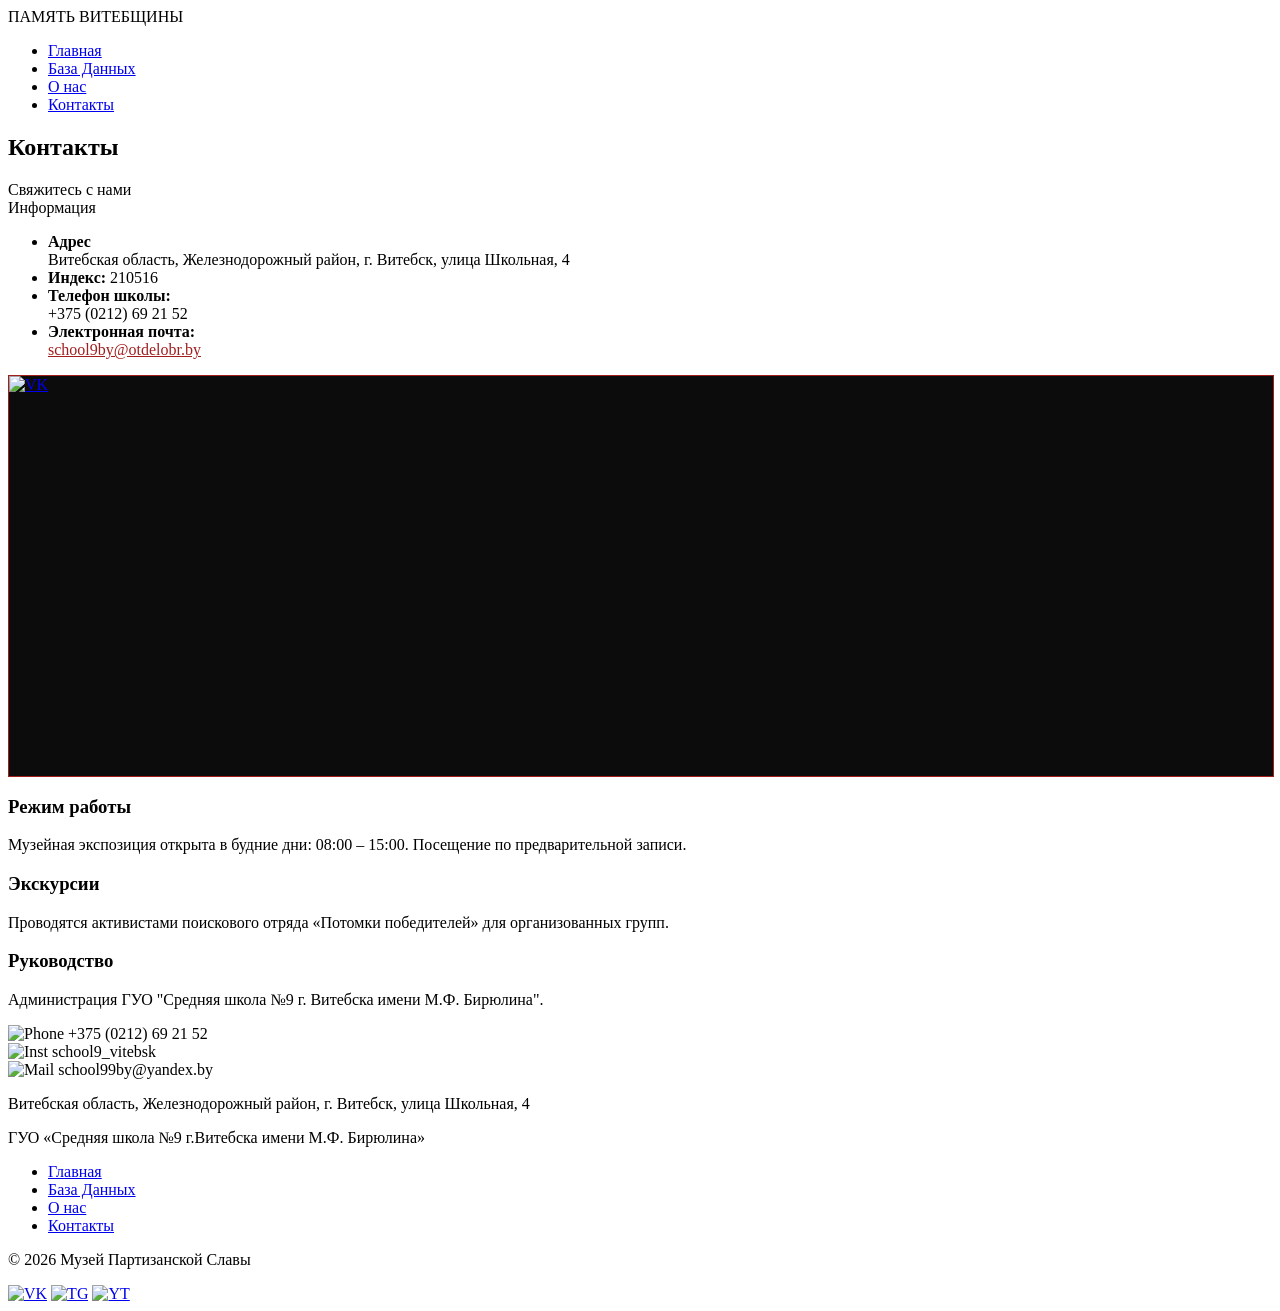
==== contacts.html @ c9f98b96 "Update contacts.html" ====
<!DOCTYPE html>
<html lang="ru">
<head>
    <meta charset="UTF-8">
    <meta name="viewport" content="width=device-width, initial-scale=1.0">
    <title>Мой Сайт</title>
    <link rel="stylesheet" href="style.css">
</head>
<body>

    <header>
        <div class="container">
            <nav class="navbar">
                <div class="logo">ПАМЯТЬ ВИТЕБЩИНЫ</div>
                <ul class="nav-links">
                    <li><a href="index.html">Главная</a></li>
                    <li><a href="Database.html">База Данных</a></li>
                    <li><a href="about.html">О нас</a></li>
                    <li><a href="contacts.html">Контакты</a></li>
                </ul>
            </nav>
        </div>
    </header>

    <main class="container">
            <section class="museum-section">
        <div class="container">
            <div class="tragedy-header">
                <h2 class="red-text">Контакты</h2>
                <span class="date-badge">Свяжитесь с нами</span>
            </div>

            <div class="flex-grid">
                <div class="text-box">
                    <span class="accent-line-top">Информация</span>
                    <ul class="line-list contact-page-list">
                        <li><strong>Адрес</strong><br>
                            Витебская область, Железнодорожный район,
                            г. Витебск, улица Школьная, 4 
                        </li>
                        <li>
                            <strong>Индекс:</strong>
                            210516
                        </li>
                        <li>
                            <strong>Телефон школы:</strong><br>
                            +375 (0212) 69 21 52
                        </li>
                        <li>
                            <strong>Электронная почта:</strong><br>
                            <a href="mailto:school9by@otdelobr.by" style="color: #a11e1e;">school9by@otdelobr.by</a>
                        </li>
                    </ul>
                </div>

                <div class="image-box">
                <div class="map-container" style="width: 100%; height: 400px; border: 1px solid #a11e1e; background: #0c0c0c; overflow: hidden;">
                    <a href="#"><img src="img/g.png" alt="VK"></a>
                </div>
            </div>
            </div>
        </div>
    </section>

    <section class="museum-section tight-section">
        <div class="container">
            <div class="grid-three">
                <div class="card">
                    <h3>Режим работы</h3>
                    <p>Музейная экспозиция открыта в будние дни: 08:00 – 15:00. Посещение по предварительной записи.</p>
                </div>
                <div class="card">
                    <h3>Экскурсии</h3>
                    <p>Проводятся активистами поискового отряда «Потомки победителей» для организованных групп.</p>
                </div>
                <div class="card">
                    <h3>Руководство</h3>
                    <p>Администрация ГУО "Средняя школа №9 г. Витебска имени М.Ф. Бирюлина".</p>
                </div>
            </div>
        </div>
    </section>
    </main>

            <footer>
            <div class="footer-full-content">
                <div class="footer-grid">
                    <div class="footer-col col-1">
                        <div class="contact-item">
                            <img src="img/Phone.png" alt="Phone">
                            <span>+375 (0212) 69 21 52</span>
                        </div>
                        <div class="contact-item">
                            <img src="img/instagram-new.png" alt="Inst">
                            <span>school9_vitebsk</span>
                        </div>
                        <div class="contact-item">
                            <img src="img/Gmail.png" alt="Mail">
                            <span> school99by@yandex.by</span>
                        </div>
                    </div>

                    <div class="footer-col col-2">
                        <p>Витебская область, Железнодорожный район, г. Витебск, улица Школьная, 4</p>
                        <p>ГУО «Средняя школа №9 г.Витебска имени М.Ф. Бирюлина»</p>
                    </div>

                    <div class="footer-col col-3">
                        <ul class="footer-nav-vertical">
                            <li><a href="index.html">Главная</a></li>
                            <li><a href="Database.html">База Данных</a></li>
                            <li><a href="about.html">О нас</a></li>
                            <li><a href="contacts.html">Контакты</a></li>
                        </ul>
                    </div>
                </div>

                <div class="footer-line"></div>

                <div class="footer-bottom">
                    <p class="copyright">&copy; 2026 Музей Партизанской Славы</p>
                    <div class="footer-social-icons">
                        <a href="#"><img src="img/Phone.png" alt="VK"></a>
                        <a href="#"><img src="img/instagram-new.png" alt="TG"></a>
                        <a href="#"><img src="img/Gmail.png" alt="YT"></a>
                    </div>
                </div>
            </div>
        </footer>

</body>
</html>
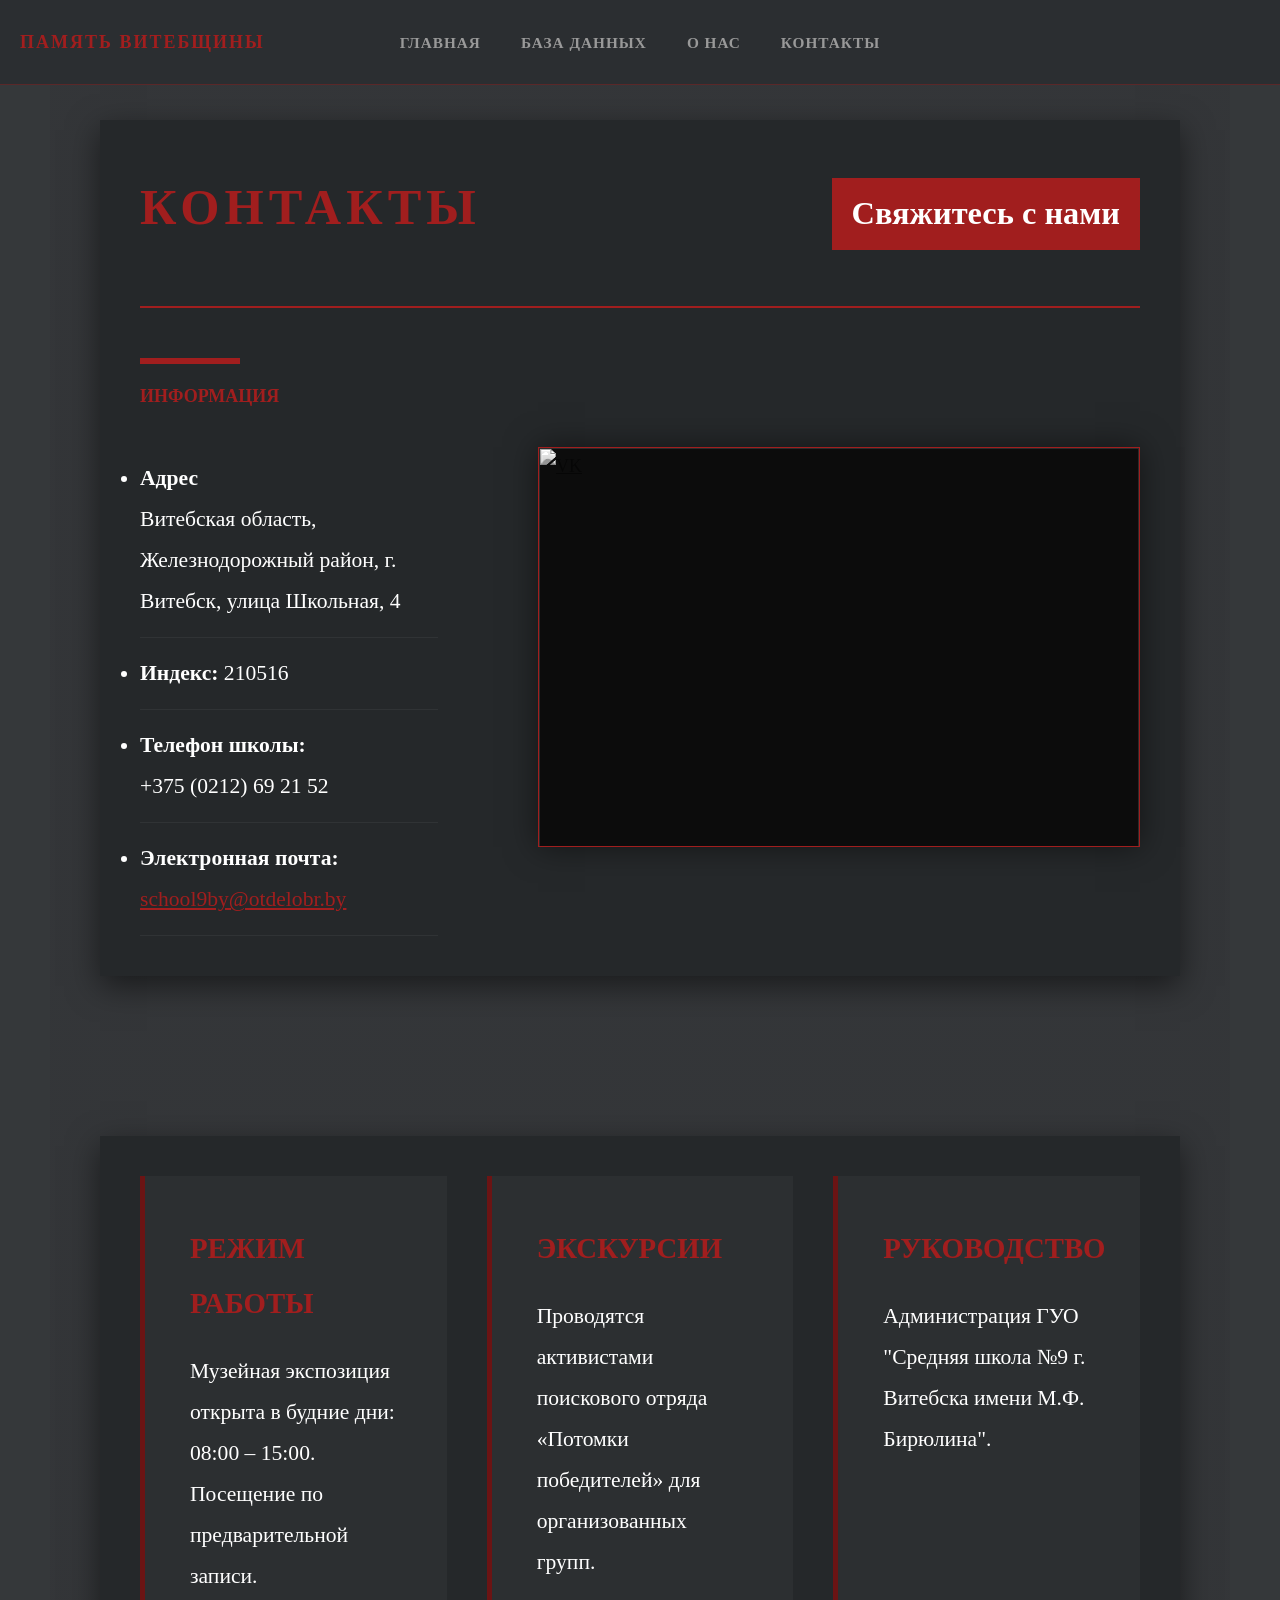
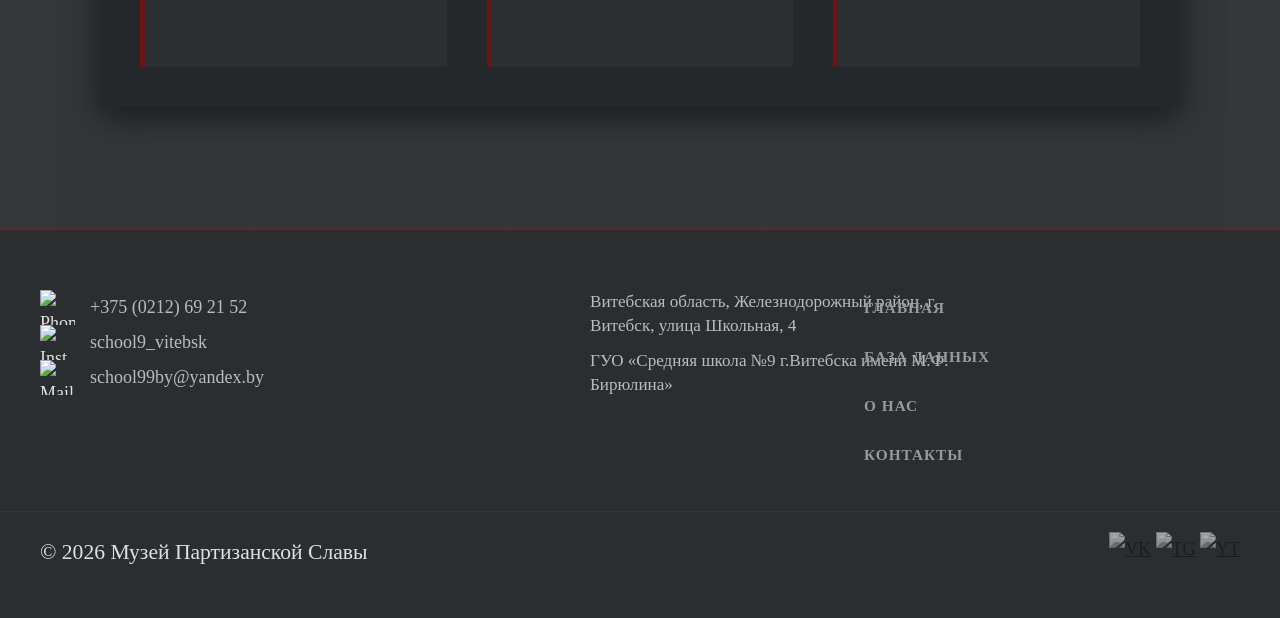
==== commit 1b9ef74c: "chore: cleanup and setup prettier" ====
--- a/contacts.html
+++ b/contacts.html
@@ -1,132 +1,154 @@
-<!DOCTYPE html>
-<html lang="ru">
-<head>
-    <meta charset="UTF-8">
-    <meta name="viewport" content="width=device-width, initial-scale=1.0">
-    <title>Мой Сайт</title>
-    <link rel="stylesheet" href="style.css">
-</head>
-<body>
-
-    <header>
-        <div class="container">
-            <nav class="navbar">
-                <div class="logo">ПАМЯТЬ ВИТЕБЩИНЫ</div>
-                <ul class="nav-links">
-                    <li><a href="index.html">Главная</a></li>
-                    <li><a href="Database.html">База Данных</a></li>
-                    <li><a href="about.html">О нас</a></li>
-                    <li><a href="contacts.html">Контакты</a></li>
-                </ul>
-            </nav>
-        </div>
-    </header>
-
-    <main class="container">
-            <section class="museum-section">
-        <div class="container">
-            <div class="tragedy-header">
-                <h2 class="red-text">Контакты</h2>
-                <span class="date-badge">Свяжитесь с нами</span>
-            </div>
-
-            <div class="flex-grid">
-                <div class="text-box">
-                    <span class="accent-line-top">Информация</span>
-                    <ul class="line-list contact-page-list">
-                        <li><strong>Адрес</strong><br>
-                            Витебская область, Железнодорожный район,
-                            г. Витебск, улица Школьная, 4 
-                        </li>
-                        <li>
-                            <strong>Индекс:</strong>
-                            210516
-                        </li>
-                        <li>
-                            <strong>Телефон школы:</strong><br>
-                            +375 (0212) 69 21 52
-                        </li>
-                        <li>
-                            <strong>Электронная почта:</strong><br>
-                            <a href="mailto:school9by@otdelobr.by" style="color: #a11e1e;">school9by@otdelobr.by</a>
-                        </li>
-                    </ul>
-                </div>
-
-                <div class="image-box">
-                <div class="map-container" style="width: 100%; height: 400px; border: 1px solid #a11e1e; background: #0c0c0c; overflow: hidden;">
-                    <a href="#"><img src="img/g.png" alt="VK"></a>
-                </div>
-            </div>
-            </div>
-        </div>
-    </section>
-
-    <section class="museum-section tight-section">
-        <div class="container">
-            <div class="grid-three">
-                <div class="card">
-                    <h3>Режим работы</h3>
-                    <p>Музейная экспозиция открыта в будние дни: 08:00 – 15:00. Посещение по предварительной записи.</p>
-                </div>
-                <div class="card">
-                    <h3>Экскурсии</h3>
-                    <p>Проводятся активистами поискового отряда «Потомки победителей» для организованных групп.</p>
-                </div>
-                <div class="card">
-                    <h3>Руководство</h3>
-                    <p>Администрация ГУО "Средняя школа №9 г. Витебска имени М.Ф. Бирюлина".</p>
-                </div>
-            </div>
-        </div>
-    </section>
-    </main>
-
-            <footer>
-            <div class="footer-full-content">
-                <div class="footer-grid">
-                    <div class="footer-col col-1">
-                        <div class="contact-item">
-                            <img src="img/Phone.png" alt="Phone">
-                            <span>+375 (0212) 69 21 52</span>
-                        </div>
-                        <div class="contact-item">
-                            <img src="img/instagram-new.png" alt="Inst">
-                            <span>school9_vitebsk</span>
-                        </div>
-                        <div class="contact-item">
-                            <img src="img/Gmail.png" alt="Mail">
-                            <span> school99by@yandex.by</span>
-                        </div>
-                    </div>
-
-                    <div class="footer-col col-2">
-                        <p>Витебская область, Железнодорожный район, г. Витебск, улица Школьная, 4</p>
-                        <p>ГУО «Средняя школа №9 г.Витебска имени М.Ф. Бирюлина»</p>
-                    </div>
-
-                    <div class="footer-col col-3">
-                        <ul class="footer-nav-vertical">
-                            <li><a href="index.html">Главная</a></li>
-                            <li><a href="Database.html">База Данных</a></li>
-                            <li><a href="about.html">О нас</a></li>
-                            <li><a href="contacts.html">Контакты</a></li>
-                        </ul>
-                    </div>
-                </div>
-
-                <div class="footer-line"></div>
-
-                <div class="footer-bottom">
-                    <p class="copyright">&copy; 2026 Музей Партизанской Славы</p>
-                    <div class="footer-social-icons">
-                        <a href="#"><img src="img/Phone.png" alt="VK"></a>
-                        <a href="#"><img src="img/instagram-new.png" alt="TG"></a>
-                        <a href="#"><img src="img/Gmail.png" alt="YT"></a>
-                    </div>
-                </div>
-            </div>
-        </footer>
-
-</body>
-</html>
+<!DOCTYPE html>
+<html lang="ru">
+  <head>
+    <meta charset="UTF-8" />
+    <meta name="viewport" content="width=device-width, initial-scale=1.0" />
+    <title>Мой Сайт</title>
+    <link rel="stylesheet" href="style.css" />
+  </head>
+  <body>
+    <header>
+      <div class="container">
+        <nav class="navbar">
+          <div class="logo">ПАМЯТЬ ВИТЕБЩИНЫ</div>
+          <ul class="nav-links">
+            <li><a href="index.html">Главная</a></li>
+            <li><a href="Database.html">База Данных</a></li>
+            <li><a href="about.html">О нас</a></li>
+            <li><a href="contacts.html">Контакты</a></li>
+          </ul>
+        </nav>
+      </div>
+    </header>
+
+    <main class="container">
+      <section class="museum-section">
+        <div class="container">
+          <div class="tragedy-header">
+            <h2 class="red-text">Контакты</h2>
+            <span class="date-badge">Свяжитесь с нами</span>
+          </div>
+
+          <div class="flex-grid">
+            <div class="text-box">
+              <span class="accent-line-top">Информация</span>
+              <ul class="line-list contact-page-list">
+                <li>
+                  <strong>Адрес</strong><br />
+                  Витебская область, Железнодорожный район, г. Витебск, улица
+                  Школьная, 4
+                </li>
+                <li>
+                  <strong>Индекс:</strong>
+                  210516
+                </li>
+                <li>
+                  <strong>Телефон школы:</strong><br />
+                  +375 (0212) 69 21 52
+                </li>
+                <li>
+                  <strong>Электронная почта:</strong><br />
+                  <a href="mailto:school9by@otdelobr.by" style="color: #a11e1e"
+                    >school9by@otdelobr.by</a
+                  >
+                </li>
+              </ul>
+            </div>
+
+            <div class="image-box">
+              <div
+                class="map-container"
+                style="
+                  width: 100%;
+                  height: 400px;
+                  border: 1px solid #a11e1e;
+                  background: #0c0c0c;
+                  overflow: hidden;
+                "
+              >
+                <a href="#"><img src="img/g.png" alt="VK" /></a>
+              </div>
+            </div>
+          </div>
+        </div>
+      </section>
+
+      <section class="museum-section tight-section">
+        <div class="container">
+          <div class="grid-three">
+            <div class="card">
+              <h3>Режим работы</h3>
+              <p>
+                Музейная экспозиция открыта в будние дни: 08:00 – 15:00.
+                Посещение по предварительной записи.
+              </p>
+            </div>
+            <div class="card">
+              <h3>Экскурсии</h3>
+              <p>
+                Проводятся активистами поискового отряда «Потомки победителей»
+                для организованных групп.
+              </p>
+            </div>
+            <div class="card">
+              <h3>Руководство</h3>
+              <p>
+                Администрация ГУО "Средняя школа №9 г. Витебска имени М.Ф.
+                Бирюлина".
+              </p>
+            </div>
+          </div>
+        </div>
+      </section>
+    </main>
+
+    <footer>
+      <div class="footer-full-content">
+        <div class="footer-grid">
+          <div class="footer-col col-1">
+            <div class="contact-item">
+              <img src="img/Phone.png" alt="Phone" />
+              <span>+375 (0212) 69 21 52</span>
+            </div>
+            <div class="contact-item">
+              <img src="img/instagram-new.png" alt="Inst" />
+              <span>school9_vitebsk</span>
+            </div>
+            <div class="contact-item">
+              <img src="img/Gmail.png" alt="Mail" />
+              <span> school99by@yandex.by</span>
+            </div>
+          </div>
+
+          <div class="footer-col col-2">
+            <p>
+              Витебская область, Железнодорожный район, г. Витебск, улица
+              Школьная, 4
+            </p>
+            <p>ГУО «Средняя школа №9 г.Витебска имени М.Ф. Бирюлина»</p>
+          </div>
+
+          <div class="footer-col col-3">
+            <ul class="footer-nav-vertical">
+              <li><a href="index.html">Главная</a></li>
+              <li><a href="Database.html">База Данных</a></li>
+              <li><a href="about.html">О нас</a></li>
+              <li><a href="contacts.html">Контакты</a></li>
+            </ul>
+          </div>
+        </div>
+
+        <div class="footer-line"></div>
+
+        <div class="footer-bottom">
+          <p class="copyright">&copy; 2026 Музей Партизанской Славы</p>
+          <div class="footer-social-icons">
+            <a href="#"><img src="img/Phone.png" alt="VK" /></a>
+            <a href="#"><img src="img/instagram-new.png" alt="TG" /></a>
+            <a href="#"><img src="img/Gmail.png" alt="YT" /></a>
+          </div>
+        </div>
+      </div>
+    </footer>
+  </body>
+</html>
--- a/style.css
+++ b/style.css
@@ -0,0 +1,1166 @@
+* {
+  margin: 0;
+  padding: 0;
+  box-sizing: border-box;
+}
+
+html {
+  font-size: 18px;
+}
+
+body {
+  background-color: rgb(32, 32, 34);
+  color: #e0e0e0;
+  font-family: "Inter", "Georgia", serif;
+  line-height: 1.9;
+  overflow-x: hidden;
+}
+
+.container {
+  max-width: 1300px;
+  margin: 0 auto;
+  padding: 0 50px;
+}
+
+header {
+  position: fixed;
+  top: 0;
+  left: 0;
+  width: 100%;
+
+  background-color: rgb(43, 46, 49);
+  border-bottom: 1px solid rgba(161, 30, 30, 0.4);
+  padding: 25px 0;
+  z-index: 1000;
+  margin: 0;
+}
+
+header,
+footer {
+  background-color: rgb(35, 38, 41);
+
+  border-bottom: 3px solid rgba(161, 30, 30, 0.4);
+  padding: 25px 0;
+}
+footer {
+  border-top: 3px solid rgba(161, 30, 30, 0.4);
+  border-bottom: none;
+  margin-top: 0;
+}
+
+.nav-links a,
+.footer-nav a {
+  color: #a0a0a0;
+}
+.navbar,
+.footer-content {
+  display: flex;
+  flex-direction: row;
+  justify-content: space-between;
+  align-items: center;
+}
+
+.nav-links,
+.footer-nav {
+  list-style: none;
+  display: flex;
+  flex-direction: row;
+  gap: 40px;
+}
+
+.nav-links a,
+.footer-nav a {
+  color: #999;
+  text-decoration: none;
+  font-weight: bold;
+  text-transform: uppercase;
+  font-size: 0.9rem;
+  transition: 0.4s;
+  letter-spacing: 1px;
+}
+
+.nav-links a:hover,
+.nav-links a.active {
+  color: #fff;
+  border-bottom: 2px solid #a11e1e;
+}
+
+.museum-section {
+  padding: 120px 0;
+}
+
+h1 {
+  font-size: 3.5rem;
+  line-height: 1.2;
+  margin-bottom: 40px;
+  color: #fff;
+  letter-spacing: 2px;
+}
+h2 {
+  font-size: 2.8rem;
+  margin-bottom: 40px;
+  text-transform: uppercase;
+  letter-spacing: 5px;
+  color: #fff;
+}
+h3,
+h4 {
+  font-size: 1.6rem;
+  color: #a11e1e;
+  margin-bottom: 20px;
+  text-transform: uppercase;
+}
+
+p {
+  font-size: 1.2rem;
+  margin-bottom: 25px;
+  max-width: 800px;
+}
+
+.text-box p {
+  width: 100%;
+}
+
+.flex-grid {
+  display: flex;
+  flex-direction: row;
+  align-items: center;
+  gap: 100px;
+}
+.flex-grid.reverse {
+  flex-direction: row-reverse;
+}
+.image-box,
+.text-box {
+  flex: 1;
+}
+
+.image-box img {
+  width: 100%;
+  filter: grayscale(100%) contrast(1.1);
+  border: 1px solid #333;
+  transition: 0.8s ease-in-out;
+}
+.image-box img:hover {
+  filter: grayscale(0%);
+  transform: scale(1.03);
+}
+
+.grid-three {
+  display: grid;
+  grid-template-columns: repeat(auto-fit, minmax(300px, 1fr));
+  gap: 40px;
+}
+
+.card {
+  padding: 45px;
+  background: rgba(255, 255, 255, 0.03);
+  border-left: 5px solid #6b1414;
+}
+
+.accent-line-top {
+  display: block;
+  border-top: 6px solid #a11e1e;
+  width: 100px;
+  padding-top: 15px;
+  margin-bottom: 30px;
+  font-weight: 900;
+  color: #a11e1e;
+  text-transform: uppercase;
+}
+
+.line-list li {
+  font-size: 1.2rem;
+  padding: 15px 0;
+  border-bottom: 1px solid rgba(255, 255, 255, 0.05);
+}
+
+.accent-p {
+  font-size: 1.3rem;
+  border-left: 5px solid #a11e1e;
+  padding-left: 30px;
+  margin-bottom: 30px;
+  font-style: italic;
+}
+
+.stats-flex {
+  display: flex;
+  flex-direction: row;
+  justify-content: space-around;
+  align-items: center;
+  text-align: center;
+  gap: 30px;
+  padding: 60px 0;
+}
+
+.stat {
+  flex: 1;
+}
+.stat span {
+  font-size: 5rem;
+  font-weight: 200;
+  color: #a11e1e;
+  display: block;
+  line-height: 1;
+  margin-bottom: 15px;
+}
+.stat p {
+  font-size: 1rem;
+  color: #888;
+  text-transform: uppercase;
+  letter-spacing: 2px;
+  margin: 0 auto;
+}
+
+.btn {
+  display: inline-block;
+  padding: 20px 60px;
+  border: 2px solid #a11e1e;
+  color: #fff;
+  text-decoration: none;
+  text-transform: uppercase;
+  letter-spacing: 3px;
+  font-weight: bold;
+  transition: 0.4s;
+}
+.btn:hover {
+  background: #a11e1e;
+  box-shadow: 0 0 30px rgba(161, 30, 30, 0.4);
+}
+
+@media (max-width: 900px) {
+  .flex-grid,
+  .flex-grid.reverse,
+  .stats-flex,
+  .navbar,
+  .footer-content {
+    flex-direction: column !important;
+    text-align: center;
+  }
+  .nav-links,
+  .footer-nav {
+    flex-direction: column;
+    gap: 20px;
+    margin-top: 20px;
+  }
+  h1 {
+    font-size: 2.5rem;
+  }
+}
+.tragedy-header {
+  display: flex;
+  justify-content: space-between;
+  align-items: baseline;
+  border-bottom: 2px solid #a11e1e;
+  margin-bottom: 50px;
+  padding-bottom: 10px;
+}
+
+.date-badge {
+  font-size: 1.8rem;
+  font-weight: bold;
+  color: #fff;
+  background: #a11e1e;
+  padding: 5px 20px;
+}
+
+.highlight-num {
+  font-size: 2.2rem;
+  color: #a11e1e;
+  vertical-align: middle;
+}
+
+.tragedy-steps h3 {
+  font-size: 1.4rem;
+  margin-bottom: 10px;
+  letter-spacing: 1px;
+}
+
+.quote-card {
+  background: rgba(161, 30, 30, 0.1);
+  border-left: 5px solid #a11e1e;
+  padding: 30px;
+  margin-bottom: 30px;
+  position: relative;
+}
+
+.quote-text {
+  font-size: 1.4rem;
+  font-style: italic;
+  color: #fff;
+  line-height: 1.5;
+  margin-bottom: 15px;
+}
+
+.quote-author {
+  display: block;
+  text-align: right;
+  font-weight: bold;
+  color: #a11e1e;
+  text-transform: uppercase;
+}
+
+.img-caption {
+  font-size: 0.9rem;
+  color: #777;
+  margin-top: 15px;
+  text-align: center;
+}
+
+.tragedy-footer {
+  margin-top: 50px;
+  padding: 30px;
+  background: rgba(255, 255, 255, 0.03);
+  border: 1px solid rgba(161, 30, 30, 0.2);
+  text-align: center;
+  font-style: italic;
+}
+
+.tragedy-img {
+  margin-top: 20px;
+  border: 1px solid #333;
+}
+
+.sidebar-content {
+  display: flex;
+  flex-direction: column;
+  justify-content: flex-start;
+  height: 100%;
+}
+
+.tragedy-footer {
+  margin-top: 60px;
+  padding: 40px 20px;
+  background: rgba(255, 255, 255, 0.05);
+  border: 1px solid rgba(161, 30, 30, 0.3);
+  text-align: center;
+}
+
+.footer-highlight {
+  font-size: 1.6rem;
+  font-weight: 500;
+  color: #e0e0e0;
+  line-height: 1.4;
+  letter-spacing: 1px;
+  text-transform: none;
+}
+
+.quote-card {
+  margin-top: 0;
+  background: rgba(161, 30, 30, 0.15);
+  border-left: 6px solid #a11e1e;
+}
+.image-box img {
+  width: 100%;
+  height: 450px;
+  object-fit: cover;
+  filter: grayscale(100%) contrast(1.1);
+  border: 1px solid #333;
+  display: block;
+}
+
+.tragedy-img {
+  height: 350px !important;
+}
+.image-box img {
+  width: 100%;
+  height: 450px;
+  object-fit: cover;
+  filter: grayscale(100%) contrast(1.1);
+  border: 1px solid #333;
+  transition: 0.6s;
+}
+
+.database-grid.two-columns {
+  display: grid;
+  grid-template-columns: 1fr 1fr;
+  gap: 40px;
+  margin-top: 50px;
+  padding: 0 10px;
+}
+
+.name-card.db-item {
+  background: rgba(255, 255, 255, 0.04);
+  border: 1px solid rgba(161, 30, 30, 0.3);
+  padding: 20px;
+  transition: all 0.4s cubic-bezier(0.165, 0.84, 0.44, 1);
+  cursor: pointer;
+  display: flex;
+  align-items: center;
+  justify-content: center;
+  text-align: center;
+}
+
+.name-card.db-item:hover {
+  background: rgba(161, 30, 30, 0.25);
+  border-color: #a11e1e;
+  padding: 28px 20px;
+  transform: translateY(-5px);
+  box-shadow: 0 10px 20px rgba(0, 0, 0, 0.4);
+}
+
+.name-card.db-item span {
+  font-size: 1.25rem;
+  color: #bbb;
+  text-transform: uppercase;
+  letter-spacing: 2px;
+}
+
+.nav-links a,
+.footer-nav a {
+  color: #999;
+  text-decoration: none;
+  font-weight: bold;
+  text-transform: uppercase;
+  font-size: 0.85rem;
+  transition: 0.4s;
+  padding-bottom: 5px;
+  border-bottom: 2px solid transparent;
+}
+
+.nav-links a:hover,
+.footer-nav a:hover {
+  color: #fff;
+  border-bottom: 2px solid #a11e1e;
+  letter-spacing: 2px;
+}
+
+.nav-links a.active,
+.footer-nav a.active {
+  color: #fff;
+  border-bottom: 2px solid #a11e1e;
+}
+
+.name-card.db-item.found {
+  grid-column: 1 / -1;
+  order: -1;
+  background: rgba(161, 30, 30, 0.4);
+  border-color: #ff0000;
+  padding: 40px 20px;
+  transform: translateY(-10px);
+  box-shadow: 0 15px 40px rgba(0, 0, 0, 0.8);
+  z-index: 100;
+}
+
+.database-grid.two-columns {
+  display: grid;
+  grid-template-columns: 1fr 1fr;
+  gap: 40px;
+  padding: 0 10px;
+  transition: all 0.5s ease;
+}
+
+.name-card.db-item {
+  transition: all 0.5s cubic-bezier(0.4, 0, 0.2, 1);
+}
+#searchBtn {
+  background: rgba(35, 38, 41, 0.8);
+  border: 1px solid #6b1414;
+  color: #999;
+  margin-top: 0;
+  padding: 0 35px;
+  height: 64px;
+  cursor: pointer;
+  font-size: 0.9rem;
+  letter-spacing: 2px;
+  text-transform: uppercase;
+  transition: all 0.4s ease;
+  clip-path: none;
+}
+
+#searchBtn:hover {
+  background: #6b1414;
+  color: #fff;
+  border-color: #a11e1e;
+  box-shadow: 0 0 15px rgba(107, 20, 20, 0.4);
+}
+
+#dbSearch {
+  height: 64px;
+  border: 1px solid rgba(161, 30, 30, 0.3);
+}
+
+.name-card.db-item span {
+  font-size: 1.25rem;
+  color: #bbb;
+  text-transform: none !important;
+  letter-spacing: 1px;
+  font-weight: 500;
+  transition: 0.3s;
+}
+
+.modal-overlay {
+  display: none;
+  position: fixed;
+  top: 0;
+  left: 0;
+  width: 100%;
+  height: 100%;
+  background: rgba(0, 0, 0, 0.85);
+  z-index: 1000;
+  backdrop-filter: blur(5px);
+}
+
+.modal-content {
+  position: absolute;
+  top: 50%;
+  left: 50%;
+  transform: translate(-50%, -50%);
+  width: 875px;
+  height: 460px;
+  background: #1a1c1e;
+  border: 1px solid #a11e1e;
+  box-shadow: 0 0 50px rgba(0, 0, 0, 1);
+  display: flex;
+  flex-direction: column;
+}
+
+.close-modal {
+  position: absolute;
+  right: 20px;
+  top: 10px;
+  font-size: 35px;
+  color: #a11e1e;
+  cursor: pointer;
+  z-index: 10;
+}
+
+.modal-body {
+  display: flex;
+  height: 100%;
+}
+
+.modal-image {
+  flex: 1;
+  background: #000;
+  border-right: 2px solid #a11e1e;
+}
+
+.modal-image img {
+  width: 100%;
+  height: 100%;
+  object-fit: cover;
+  filter: grayscale(100%);
+}
+
+.modal-text {
+  flex: 1.2;
+  padding: 40px;
+  overflow-y: auto;
+}
+
+.modal-text h2 {
+  font-size: 1.8rem;
+  margin-bottom: 10px;
+  letter-spacing: 1px;
+}
+
+.modal-footer-info {
+  margin-top: 30px;
+  padding-top: 20px;
+  border-top: 1px solid rgba(161, 30, 30, 0.3);
+  font-size: 0.9rem;
+  color: #888;
+}
+
+.modal-overlay {
+  display: none;
+  position: fixed;
+  top: 0;
+  left: 0;
+  width: 100vw;
+  height: 100vh;
+  background: rgba(0, 0, 0, 0.9);
+  z-index: 9999;
+  backdrop-filter: blur(8px);
+}
+
+.modal-content {
+  position: fixed;
+  top: 50%;
+  left: 50%;
+  transform: translate(-50%, -50%);
+  width: 875px;
+  height: 460px;
+  background: #1a1c1e;
+  border: 1px solid #a11e1e;
+  display: flex;
+  box-sizing: border-box;
+  overflow: hidden;
+}
+
+.modal-body {
+  display: flex;
+  width: 100%;
+  height: 100%;
+}
+
+.modal-image {
+  width: 45%;
+  height: 100%;
+  border-right: 1px solid #a11e1e;
+}
+
+.modal-image img {
+  width: 100%;
+  height: 100%;
+  object-fit: cover;
+}
+
+.modal-text {
+  width: 55%;
+  padding: 40px;
+  color: #e0e0e0;
+  overflow-y: auto;
+}
+
+.detail-panel {
+  display: none;
+  width: 875px;
+  height: 460px;
+  margin: 0 auto 50px auto;
+  background: #1a1c1e;
+  border: 1px solid #a11e1e;
+  box-shadow: 0 20px 40px rgba(0, 0, 0, 0.5);
+  overflow: hidden;
+  animation: slideDown 0.5s ease-out;
+}
+
+@keyframes slideDown {
+  from {
+    opacity: 0;
+    transform: translateY(-20px);
+  }
+  to {
+    opacity: 1;
+    transform: translateY(0);
+  }
+}
+
+.detail-content {
+  display: flex;
+  height: 100%;
+}
+
+.detail-image {
+  width: 400px;
+  border-right: 1px solid #a11e1e;
+  background: #000;
+}
+
+.detail-image img {
+  width: 100%;
+  height: 100%;
+  object-fit: cover;
+}
+
+.detail-text {
+  flex: 1;
+  padding: 40px;
+  display: flex;
+  flex-direction: column;
+}
+
+.detail-bio {
+  flex-grow: 1;
+  margin-top: 20px;
+  font-size: 1.1rem;
+  color: #ccc;
+  overflow-y: auto;
+}
+
+.detail-meta {
+  margin-top: 20px;
+  padding-top: 20px;
+  border-top: 1px solid rgba(161, 30, 30, 0.2);
+  font-size: 0.9rem;
+}
+
+.detail-panel.active {
+  display: block;
+}
+
+.hero-overlay {
+  display: none;
+  position: fixed;
+  top: 0;
+  left: 0;
+  width: 100%;
+  height: 100%;
+  z-index: 1000;
+  background: rgba(0, 0, 0, 0.2);
+}
+
+.hero-card-popup {
+  position: absolute;
+  width: 875px;
+  height: 460px;
+  background: #1a1c1e;
+  border: 1px solid #a11e1e;
+  box-shadow: 0 30px 60px rgba(0, 0, 0, 0.8);
+  display: flex;
+  pointer-events: auto;
+  animation: popupFade 0.3s ease-out;
+}
+
+@keyframes popupFade {
+  from {
+    opacity: 0;
+    transform: scale(0.95);
+  }
+  to {
+    opacity: 1;
+    transform: scale(1);
+  }
+}
+
+.popup-image {
+  width: 380px;
+  height: 100%;
+  border-right: 1px solid #a11e1e;
+}
+
+.popup-image img {
+  width: 100%;
+  height: 100%;
+  object-fit: cover;
+  filter: grayscale(100%);
+}
+
+.popup-text {
+  flex: 1;
+  padding: 40px;
+  display: flex;
+  flex-direction: column;
+}
+
+.popup-bio {
+  flex-grow: 1;
+  margin-top: 20px;
+  font-size: 1.1rem;
+  color: #ccc;
+}
+
+.popup-meta {
+  margin-top: 20px;
+  padding-top: 20px;
+  border-top: 1px solid rgba(161, 30, 30, 0.3);
+  font-size: 0.9rem;
+}
+.hero-overlay {
+  display: none;
+  position: absolute;
+  top: 0;
+  left: 0;
+  width: 100%;
+  height: 100%;
+  z-index: 1000;
+  background: rgba(0, 0, 0, 0.2);
+  pointer-events: none;
+}
+
+.hero-card-popup {
+  position: absolute;
+  pointer-events: auto;
+  width: 875px;
+  height: 460px;
+  background: #1a1c1e;
+  border: 1px solid #a11e1e;
+  box-shadow: 0 30px 60px rgba(0, 0, 0, 0.9);
+  display: flex;
+  z-index: 1001;
+}
+
+.popup-text {
+  flex: 1;
+  padding: 30px 40px;
+  display: flex;
+  flex-direction: column;
+  height: 100%;
+  overflow: hidden;
+}
+
+#popupName {
+  font-size: 1.5rem;
+  margin-bottom: 5px;
+  color: #fff;
+  letter-spacing: 1px;
+}
+
+.popup-bio {
+  flex: 1;
+  margin-top: 15px;
+  font-size: 1.05rem;
+  color: #ccc;
+  line-height: 1.6;
+
+  height: 200px;
+  overflow-y: auto;
+
+  scrollbar-width: none;
+  -ms-overflow-style: none;
+}
+
+.popup-bio::-webkit-scrollbar {
+  display: none;
+}
+
+.popup-meta {
+  margin-top: auto;
+  padding-top: 15px;
+  border-top: 1px solid rgba(161, 30, 30, 0.3);
+  font-size: 0.85rem;
+  color: #888;
+}
+
+section:nth-of-type(1) .image-box img {
+  width: 600px;
+  height: 800px;
+  object-fit: cover;
+  margin: 0 auto;
+}
+
+section:nth-of-type(3) .image-box img {
+  width: 550px;
+  height: 640px;
+  object-fit: cover;
+}
+
+section:nth-of-type(4) .image-box img {
+  width: 550px;
+  height: 700px;
+  object-fit: cover;
+}
+
+section:nth-of-type(5) .image-box img {
+  width: 550px;
+  height: 470px;
+  object-fit: cover;
+}
+
+section:nth-of-type(7) .image-box img {
+  width: 550px;
+  height: 455px;
+  object-fit: cover;
+}
+
+.image-box {
+  display: flex;
+  justify-content: center;
+  align-items: center;
+}
+
+main {
+  background: linear-gradient(rgba(60, 63, 66, 0.7), rgba(60, 63, 66, 0.7)),
+    url("IMG_80.png");
+
+  background-repeat: repeat-y;
+  background-size: 100% auto;
+  background-position: top center;
+  background-attachment: scroll;
+
+  margin: 0 200px;
+  padding: 100px 50px;
+
+  border-left: 50px solid #35383a;
+  border-right: 50px solid #35383a;
+
+  position: relative;
+  min-height: 100vh;
+
+  color: #ffffff;
+}
+
+main .container {
+  background: rgba(35, 38, 41, 0.85);
+  padding: 40px;
+
+  position: relative;
+  box-shadow: 0 10px 30px rgba(0, 0, 0, 0.5);
+
+  color: #e0e0e0 !important;
+}
+
+main .container h1,
+main .container h2,
+main .container p,
+main .container li {
+  color: #ffffff !important;
+}
+
+main .container .red-text,
+main .container .stat span,
+main .container .accent-line-top {
+  color: #a11e1e !important;
+}
+
+header {
+  position: fixed;
+  top: 0;
+  left: 0;
+  width: 100%;
+  background-color: rgb(43, 46, 49);
+  border-bottom: 1px solid rgba(161, 30, 30, 0.4);
+  padding: 25px 0;
+  z-index: 1000;
+  display: flex;
+  align-items: center;
+}
+
+.logo {
+  position: absolute;
+  left: 20px;
+  font-weight: 900;
+  letter-spacing: 2px;
+  color: #a11e1e;
+  text-transform: uppercase;
+  white-space: nowrap;
+}
+
+header .container {
+  max-width: 1300px;
+  margin: 0 auto;
+  display: flex;
+  justify-content: center;
+  align-items: center;
+}
+
+.nav-links {
+  list-style: none;
+  display: flex;
+  gap: 40px;
+}
+.tight-section {
+  padding-top: 40px !important;
+}
+
+.flex-grid + .museum-section {
+  padding-top: 20px;
+}
+
+footer {
+  margin: 0 !important;
+  width: 100%;
+  padding: 60px 0 20px 0;
+  background-color: rgb(43, 46, 49);
+  position: relative;
+}
+
+.footer-full-content {
+  width: 100%;
+}
+
+.footer-grid {
+  display: flex;
+  position: relative;
+  padding-bottom: 40px;
+}
+
+.col-1 {
+  margin-left: 40px;
+  width: 300px;
+}
+.col-2 {
+  margin-left: 250px;
+  text-align: left;
+  width: 400px;
+}
+.col-3 {
+  position: absolute;
+  right: 250px;
+  text-align: left;
+}
+
+.contact-item img {
+  width: 26px;
+  height: 26px;
+}
+.contact-item span {
+  font-size: 1rem;
+  color: #bbb;
+}
+
+.footer-nav-vertical {
+  list-style: none;
+  display: flex;
+  flex-direction: column;
+  gap: 12px;
+}
+
+.footer-nav-vertical a {
+  color: #999;
+  text-decoration: none;
+  font-weight: bold;
+  text-transform: uppercase;
+  font-size: 0.85rem;
+  transition: 0.4s;
+  letter-spacing: 1px;
+  padding-bottom: 3px;
+  border-bottom: 2px solid transparent;
+}
+
+.footer-nav-vertical a:hover {
+  color: #fff;
+  border-bottom: 2px solid #a11e1e;
+  letter-spacing: 2px;
+}
+
+.footer-line {
+  width: 100%;
+  height: 1px;
+  background: rgba(161, 30, 30, 0.4);
+  margin-bottom: 20px;
+}
+
+.footer-bottom {
+  display: flex;
+  justify-content: space-between;
+  padding: 0 40px;
+}
+.footer-social-icons img {
+  width: 29px;
+  height: 29px;
+  filter: grayscale(100%);
+  opacity: 0.6;
+}
+.footer-social-icons img:hover {
+  filter: grayscale(0%);
+  opacity: 1;
+}
+
+@media (max-width: 1200px) {
+  .footer-grid {
+    flex-direction: column;
+    padding: 0 40px;
+  }
+  .col-1,
+  .col-2,
+  .col-3 {
+    margin: 0 0 30px 0;
+    position: static;
+    text-align: center;
+    width: auto;
+  }
+  .footer-nav-vertical {
+    align-items: center;
+  }
+}
+.col-2 {
+  margin-left: 250px;
+  text-align: left;
+  width: 400px;
+  display: flex;
+  flex-direction: column;
+  gap: 12px;
+}
+
+.col-2 p {
+  font-size: 0.95rem;
+  color: #bbb;
+  font-weight: 500;
+  line-height: 1.4;
+  margin: 0;
+}
+
+.col-2 p:last-child {
+  color: #bbb;
+  font-size: 0.95rem;
+}
+.footer-grid {
+  display: flex;
+  align-items: flex-start;
+  padding-bottom: 40px;
+  width: 100%;
+}
+
+.col-1 {
+  margin-left: 40px;
+  width: 300px;
+}
+
+.col-2 {
+  margin-left: 250px;
+  text-align: left;
+  width: 400px;
+}
+
+.col-3 {
+  margin-left: auto;
+  margin-right: 250px;
+  text-align: left;
+}
+
+.footer-nav-vertical {
+  list-style: none;
+  display: flex;
+  flex-direction: column;
+  gap: 15px;
+  margin: 0;
+  padding: 0;
+}
+
+.footer-nav-vertical a {
+  line-height: 1;
+  display: inline-block;
+}
+.contact-item {
+  display: flex;
+  align-items: center;
+  gap: 15px;
+  height: 35px;
+}
+
+#authorTrigger {
+  cursor: default;
+  user-select: none;
+}
+
+.contact-item img {
+  width: 35px;
+  height: 35px;
+  object-fit: contain;
+  display: block;
+}
+
+.contact-item span {
+  font-size: 1rem;
+  line-height: 1;
+}
+
+.footer-social-icons img {
+  width: 40px;
+  height: 40px;
+}
+.map-container {
+  box-shadow: 0 0 30px rgba(0, 0, 0, 0.5);
+  transition: transform 0.3s ease;
+}
+
+.map-container:hover {
+  transform: scale(1.01);
+  border-color: #ff0000;
+}
+
+.footer-grid {
+  display: flex;
+  align-items: flex-start;
+  padding-bottom: 40px;
+  width: 100%;
+  position: relative;
+}
+
+.col-3 {
+  margin-left: auto;
+  margin-right: 40px;
+  text-align: left;
+  position: relative;
+  top: 0;
+}
+
+.footer-line {
+  width: 100%;
+  height: 1px;
+  background: rgba(161, 30, 30, 0.4);
+  margin-top: 0;
+  margin-bottom: 20px;
+}
